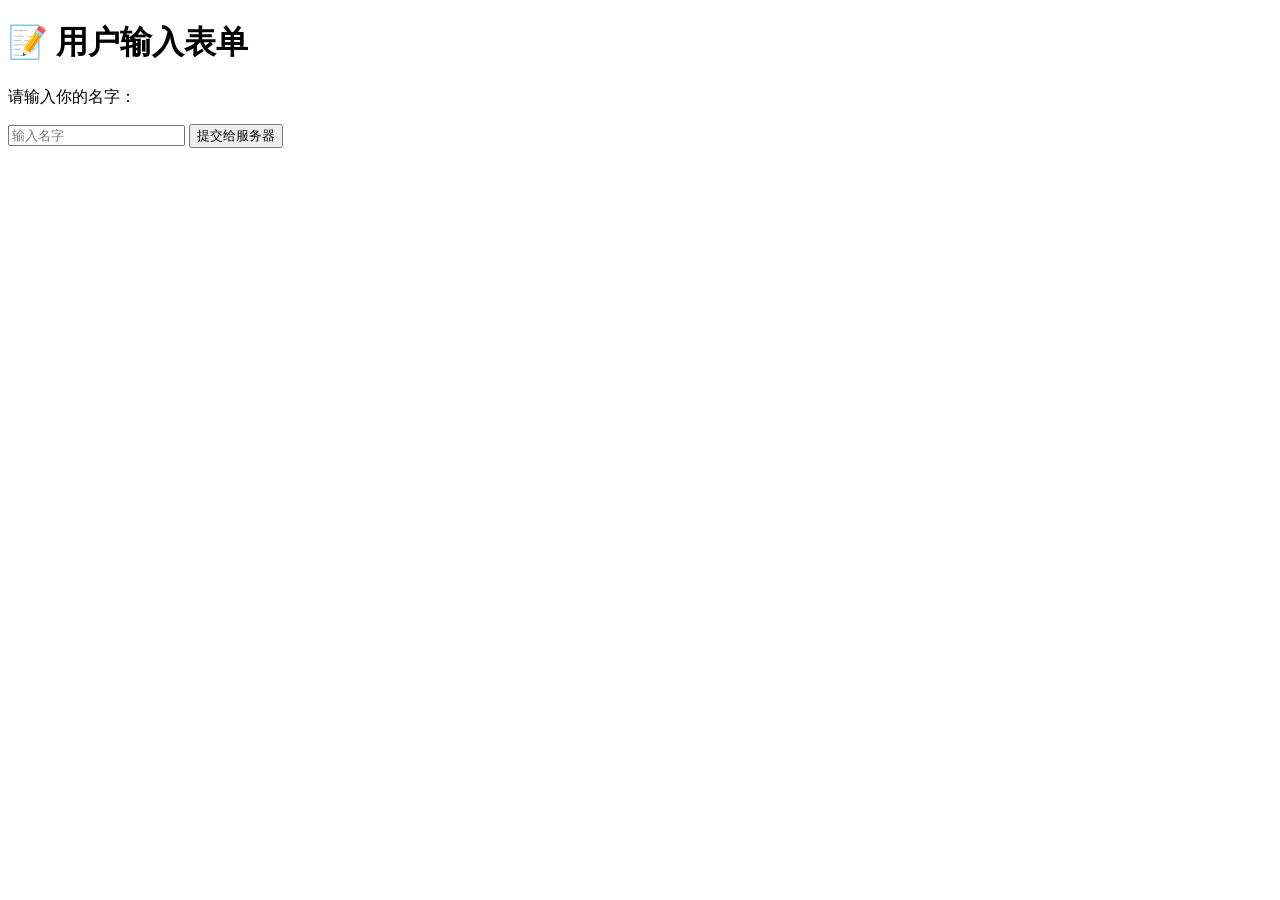
==== form.html @ 5e309987 "完成表单交互服务器，支持网页输入提交" ====
<!DOCTYPE html>
<html>
<head>
    <meta charset="utf-8">
    <title>表单提交</title>
</head>
<body>
    <h1>📝 用户输入表单</h1>
    <!-- 表单：输入名字，点击提交，数据发给服务器 -->
    <form action="/" method="get">
        <p>请输入你的名字：</p>
        <input type="text" name="name" placeholder="输入名字">
        <button type="submit">提交给服务器</button>
    </form>
</body>
</html>
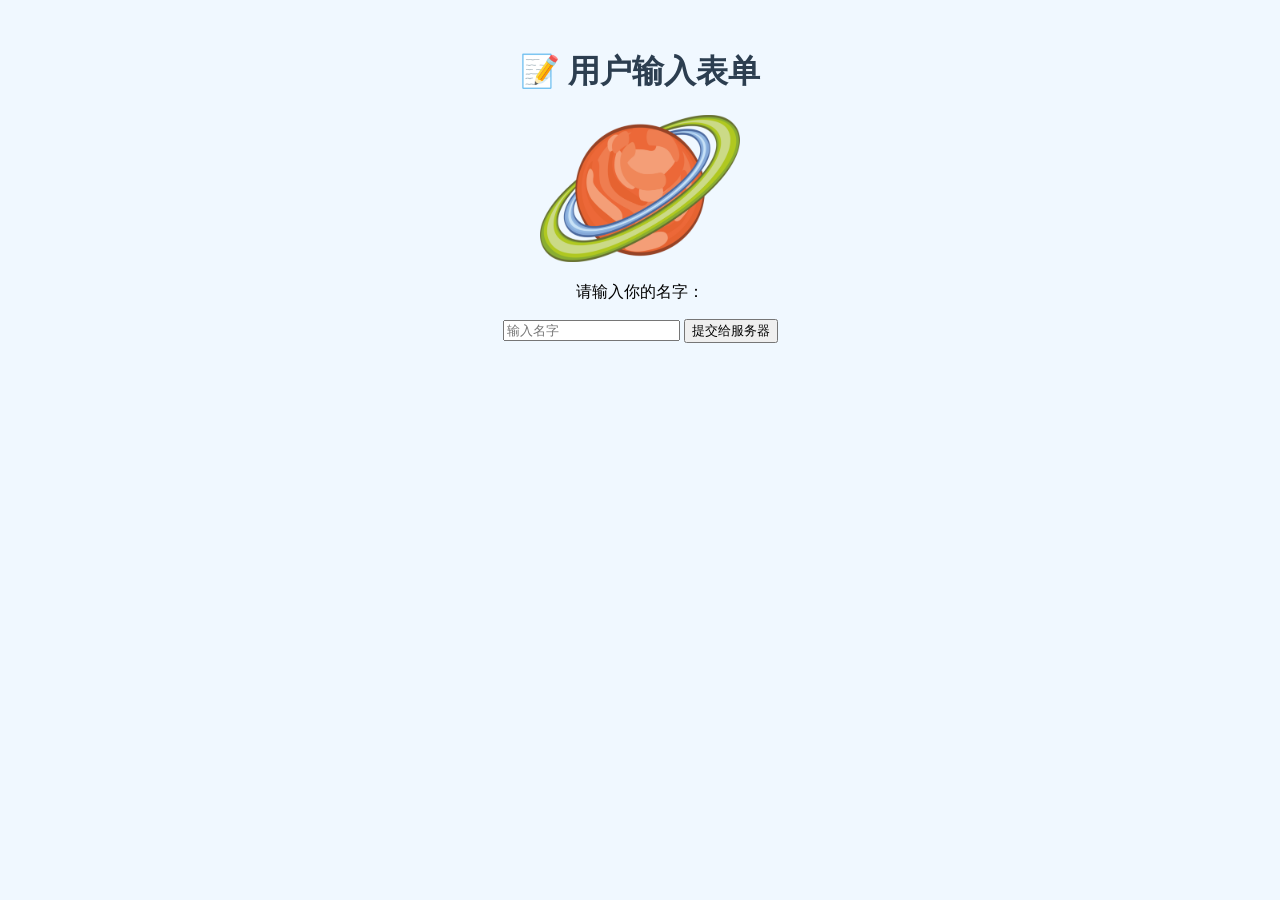
==== commit ee94a548: "静态文件支持" ====
--- a/form.html
+++ b/form.html
@@ -3,9 +3,17 @@
 <head>
     <meta charset="utf-8">
     <title>表单提交</title>
+    <!-- Day8 引入CSS样式 -->
+    <link rel="stylesheet" href="/style.css">
+    <!-- Day8 引入JS脚本 -->
+    <script src="/script.js"></script>
 </head>
 <body>
     <h1>📝 用户输入表单</h1>
+
+    <!-- Day8 显示图片 -->
+    <img src="/test.png" width="200">
+    
     <!-- 表单：输入名字，点击提交，数据发给服务器 -->
     <form action="/" method="get">
         <p>请输入你的名字：</p>
--- a/style.css
+++ b/style.css
@@ -0,0 +1,2 @@
+body{ background: #f0f8ff; text-align:center;margin-top: 50px;}
+h1{color: #2c3e50;}
